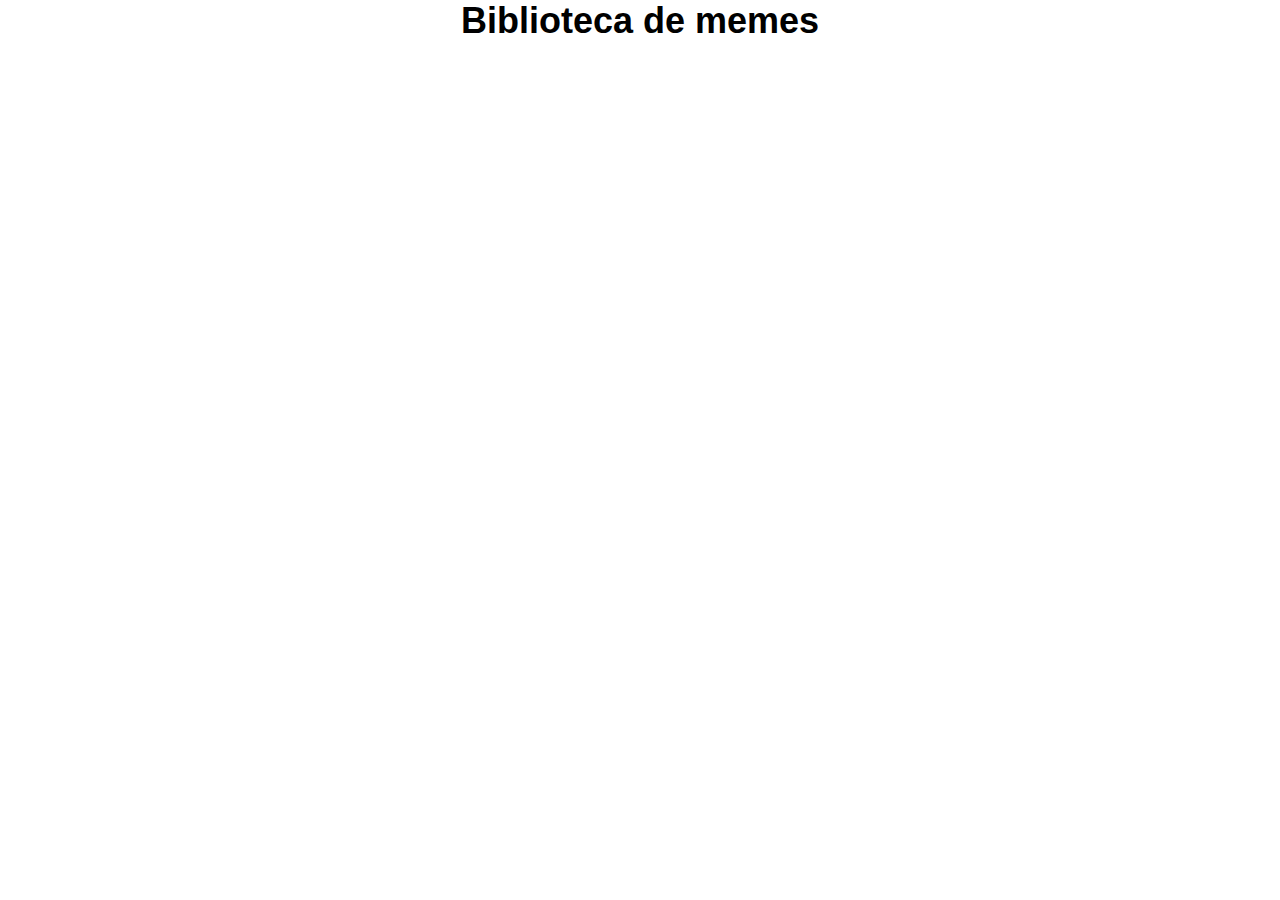
==== index.html @ cdb50386 "Add files via upload" ====
<!DOCTYPE html>
<html lang="en">
<head>
    <meta charset="UTF-8">
    <meta name="viewport" content="width=device-width, initial-scale=1.0">
    <title>Document</title>
    <link rel="stylesheet" href="style.css">
</head>
<body>
    <header>
    <h1>Biblioteca de memes</h1>
    </header>
    <main>
        <div id="galeria">    
        </div>
    </main>
    <script src="script.js"></script>
</body>
</html>
---- style.css ----
* {
    margin: 0;
    padding: 0;
    box-sizing: border-box;
}

body {
    font-family: Arial, Helvetica, sans-serif;
    display: flex;
    justify-content: center;
    align-items: center;
    flex-direction: column;
}

h1 {
    font-size: 36px;
}

#galeria {
    display: flex;
    justify-content: center;
    flex-wrap: wrap;
    gap: 20px;
}

.card {
    background: #c0c0c0;
    border-radius: 8px;
    box-shadow: 0 4px 8px rgba(0,0,0,0.1);
    overflow: hidden;
    text-align: center;
    transition:  transform 0.2s ease;
    min-width: 200px;
}

.card img {
    height: 200px;
}

.card:hover {
    transform: scale(1.1);
}
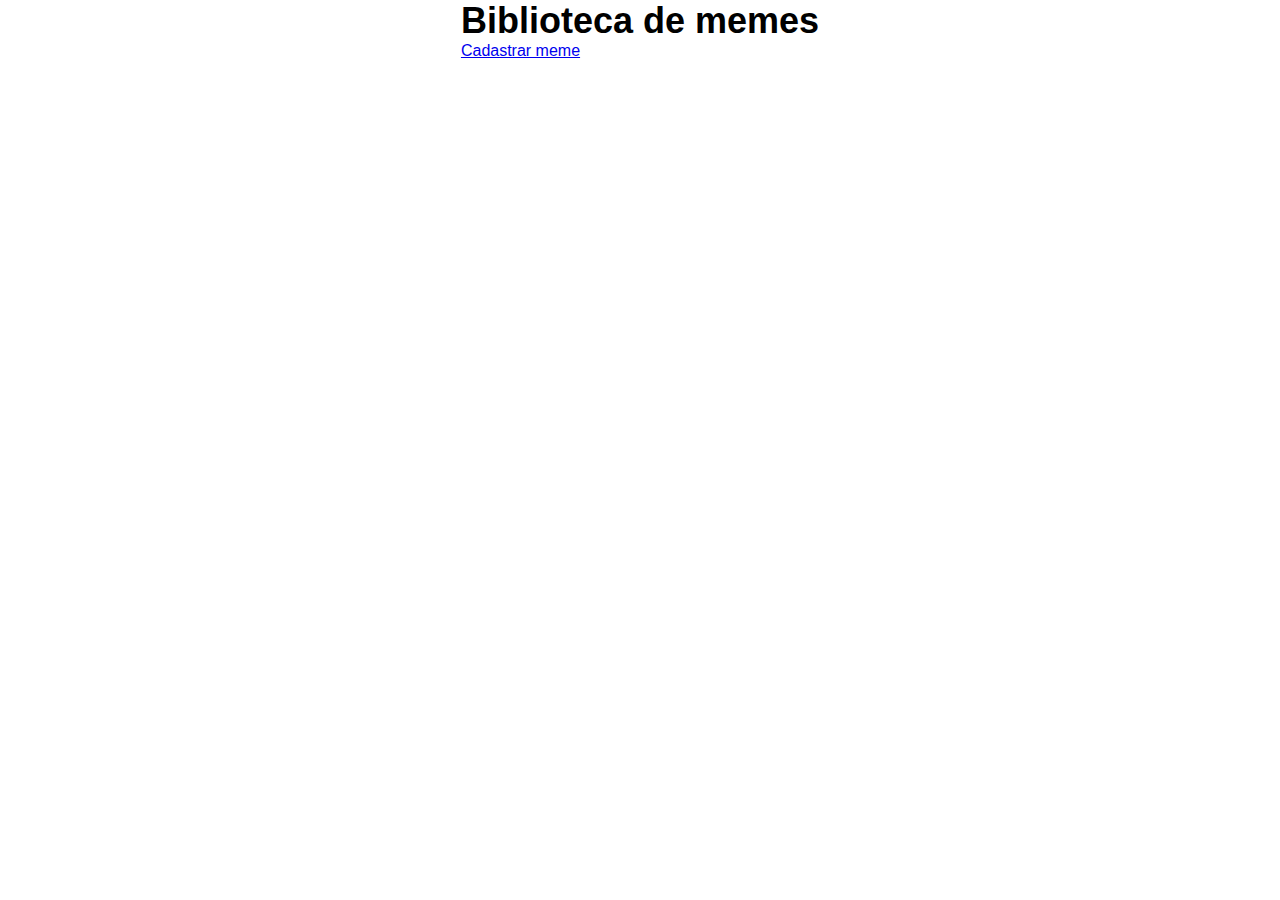
==== commit f8cfdd5c: "Add files via upload" ====
--- a/index.html
+++ b/index.html
@@ -9,6 +9,7 @@
 <body>
     <header>
     <h1>Biblioteca de memes</h1>
+    <a href="./cadastrar.html">Cadastrar meme</a>
     </header>
     <main>
         <div id="galeria">    
